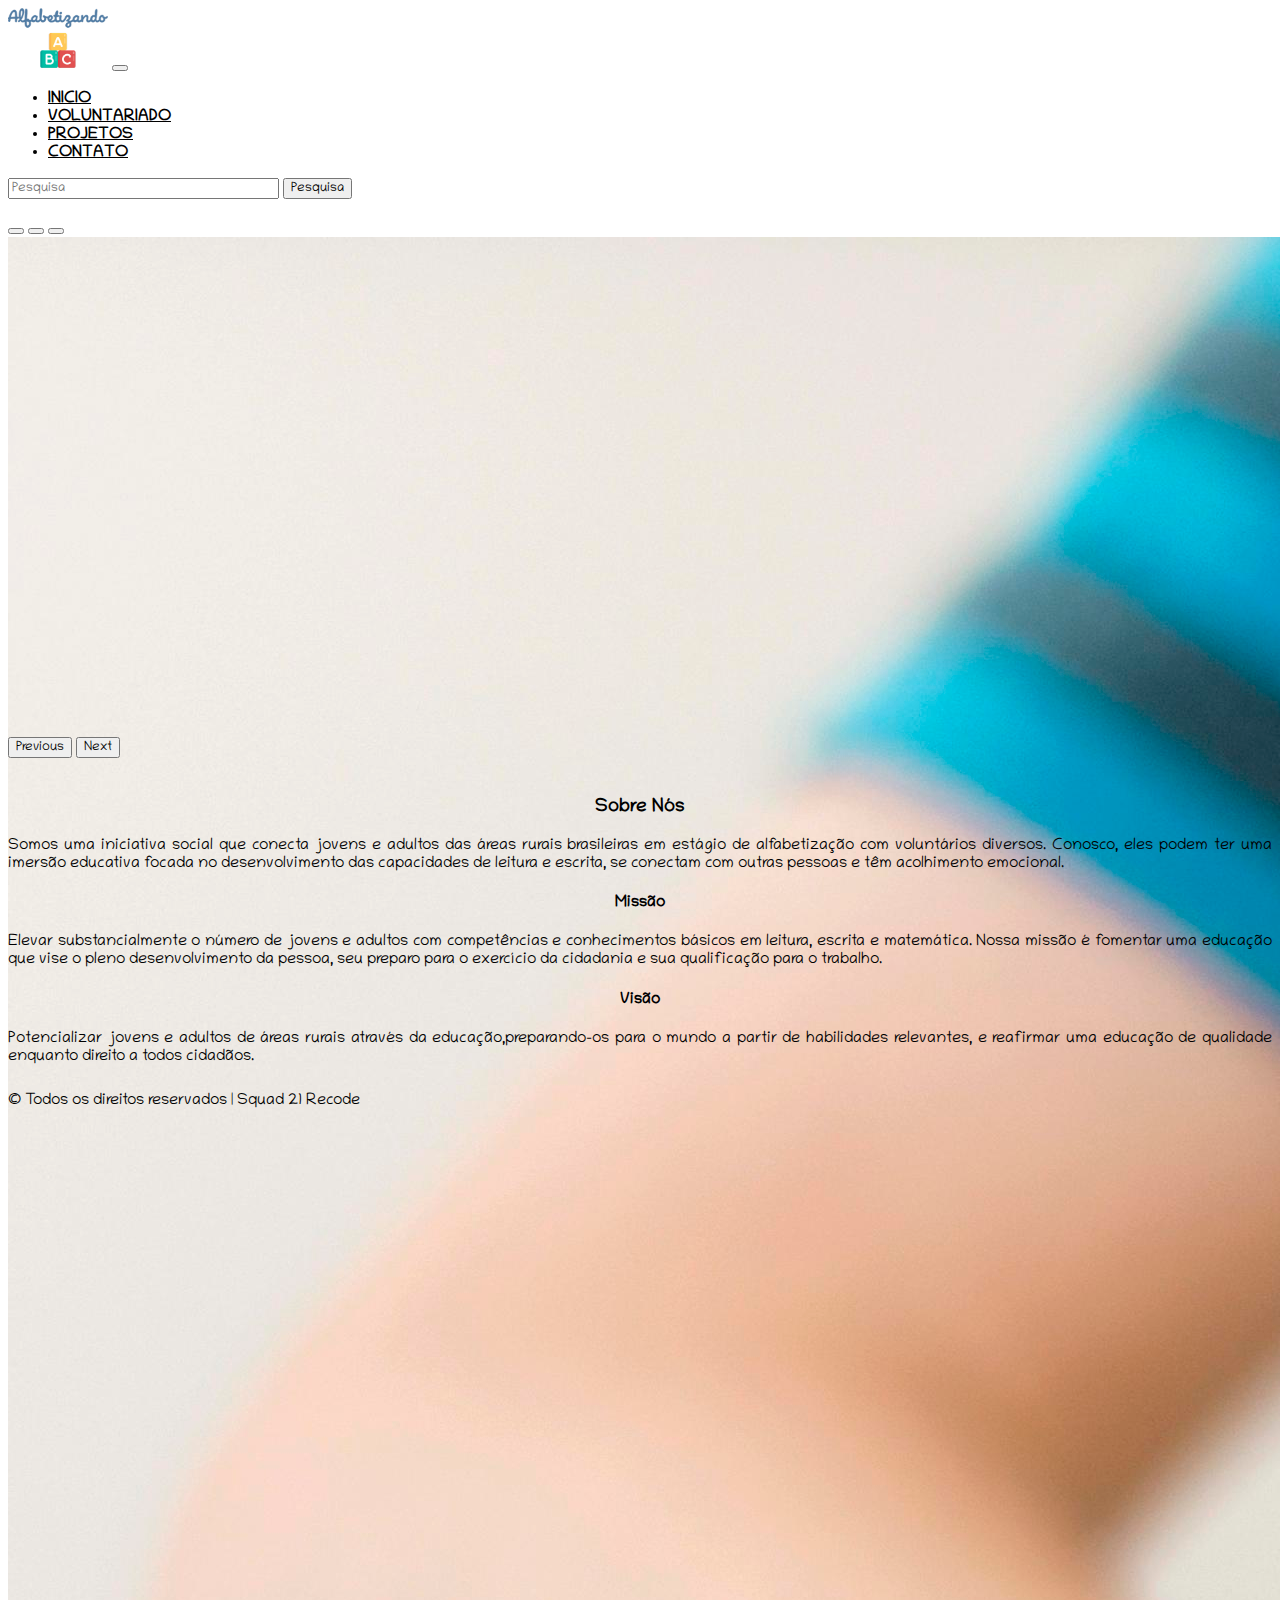
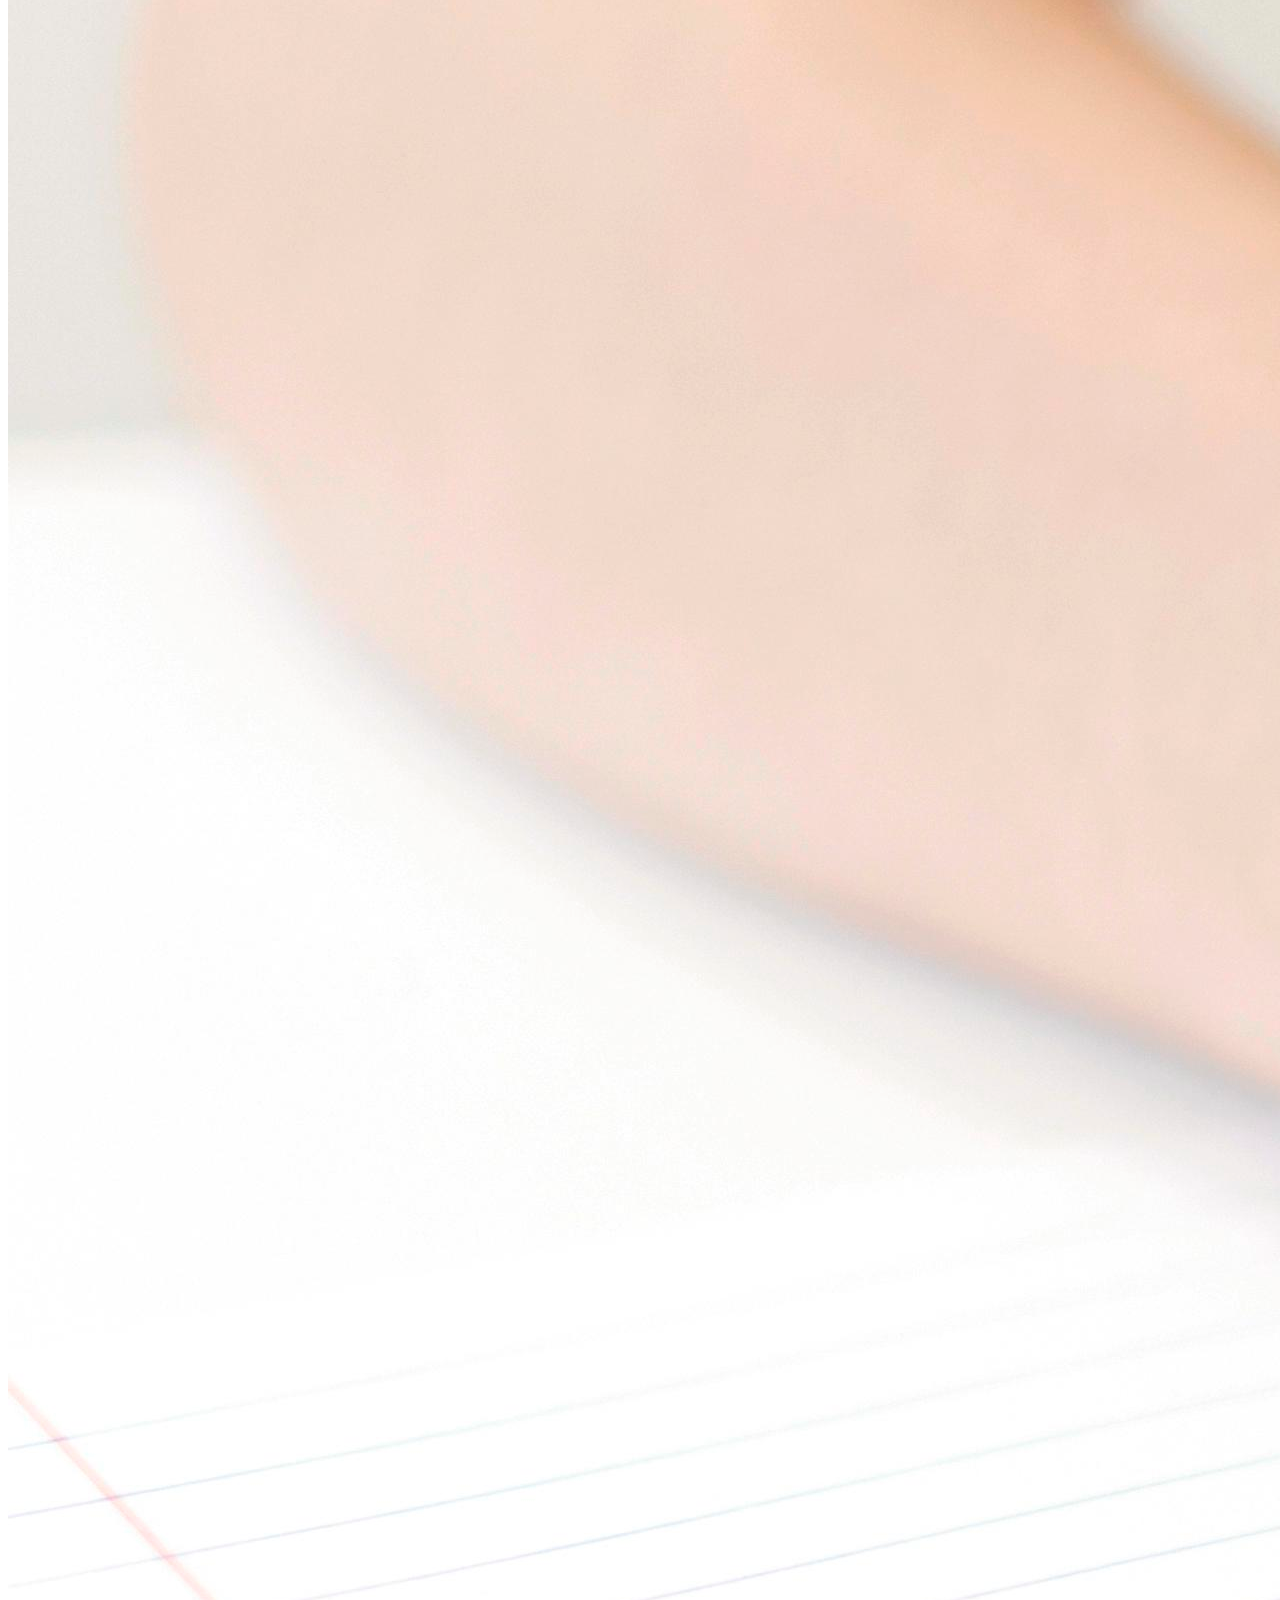
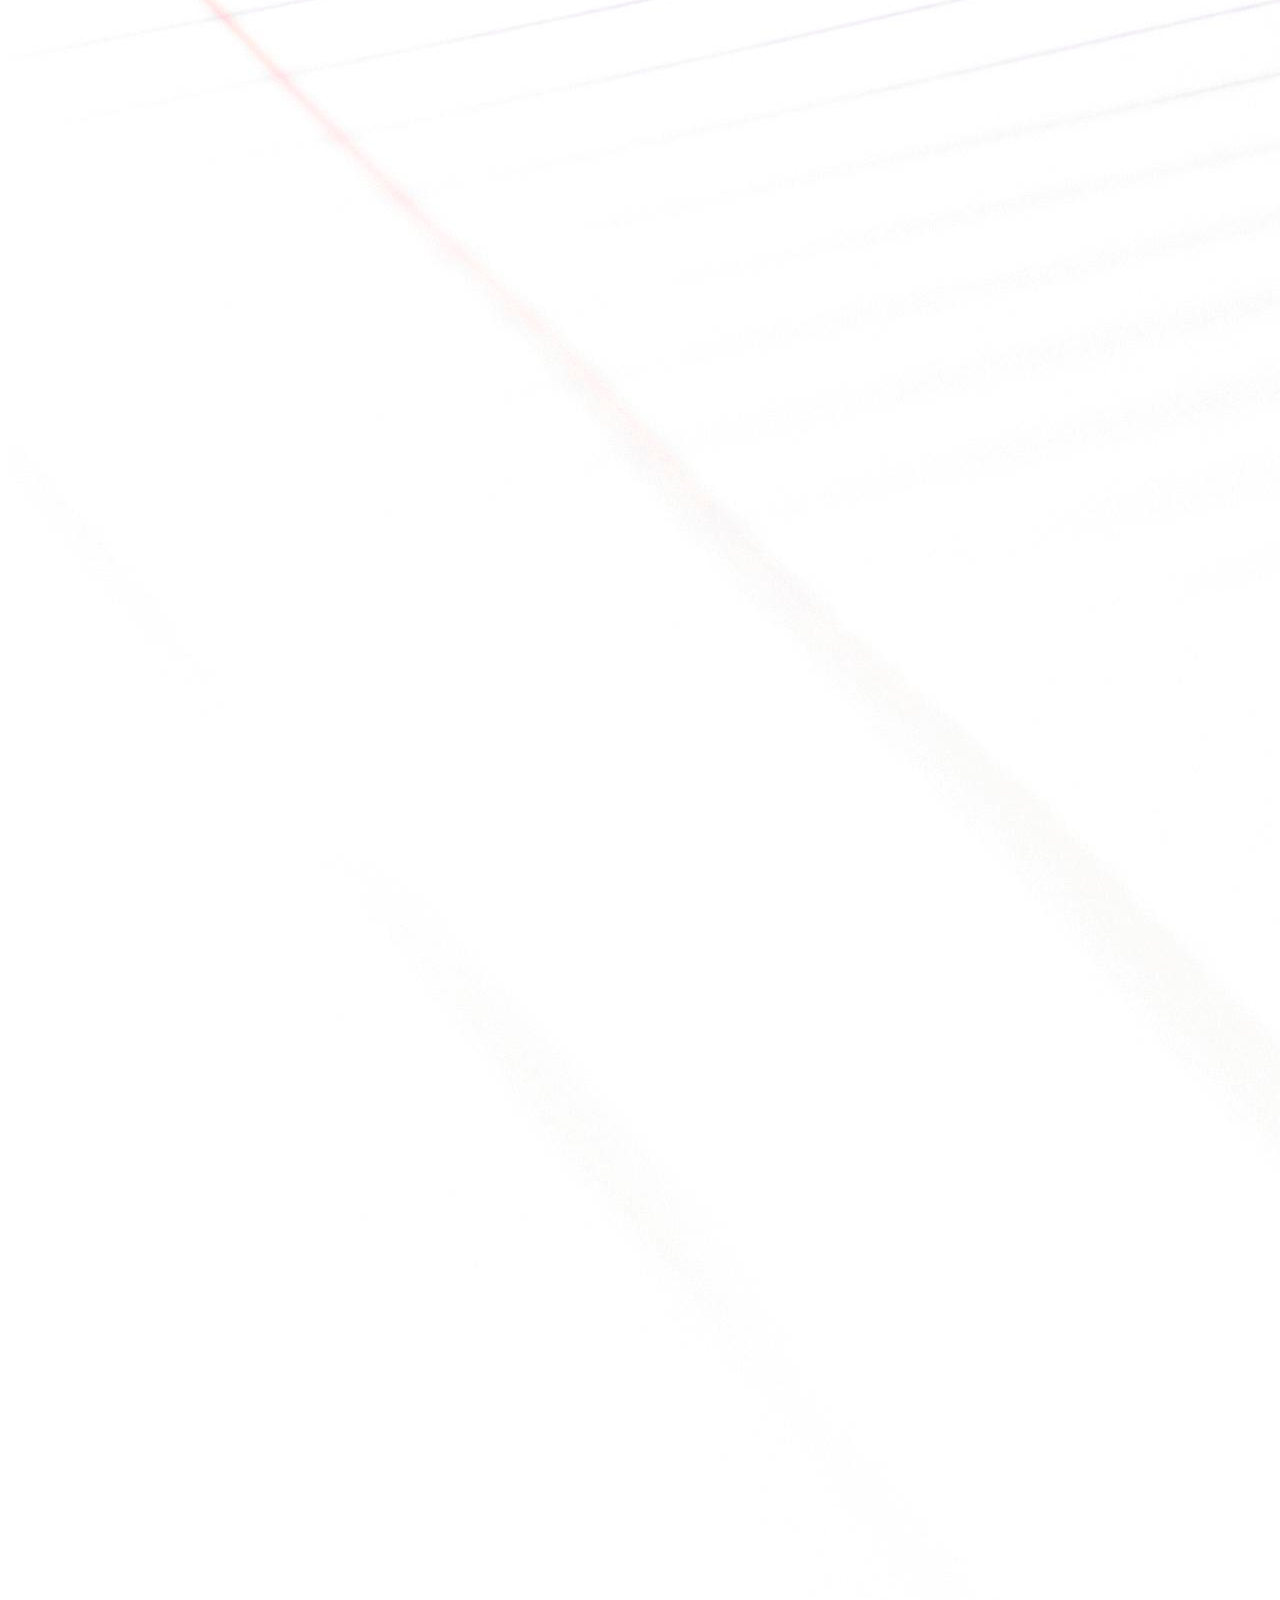
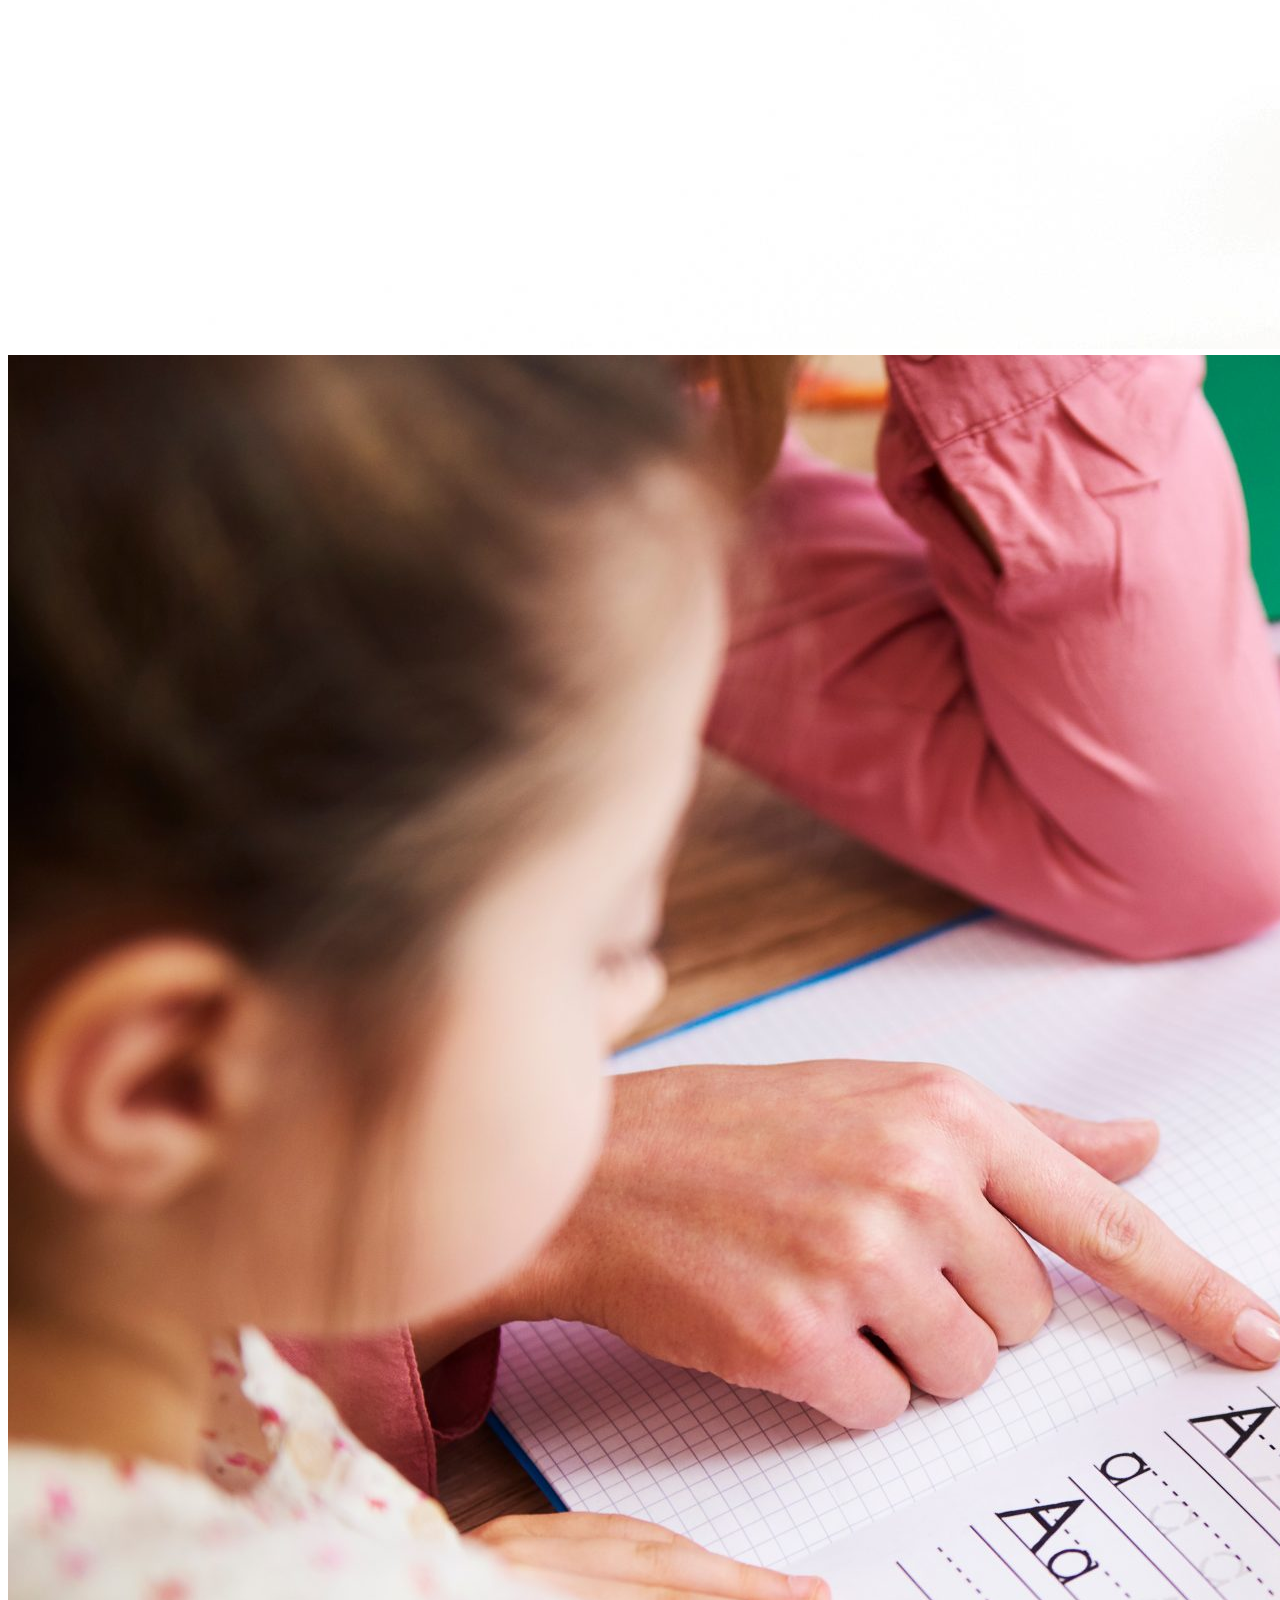
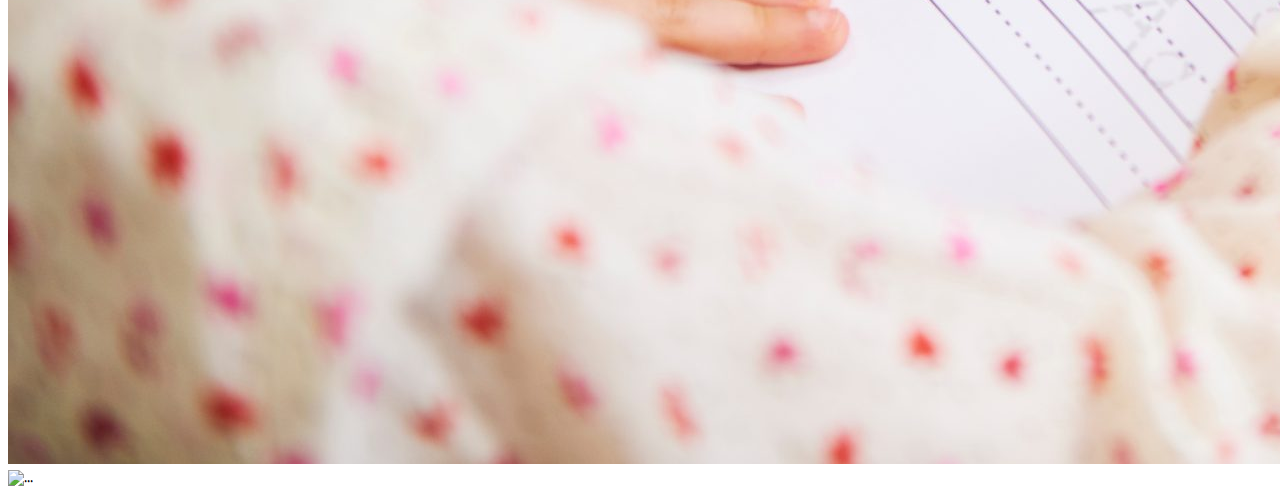
==== index.html @ f89d97dc "subindo projeto pro github" ====
<!doctype html>
<html lang="pt-BR">

<head>
  <meta charset="utf-8">
  <meta name="viewport" content="width=device-width, initial-scale=1">
  <title>Inicio - Alfabetizando</title>
  <link href="https://cdn.jsdelivr.net/npm/bootstrap@5.2.0-beta1/dist/css/bootstrap.min.css" rel="stylesheet"
    integrity="sha384-0evHe/X+R7YkIZDRvuzKMRqM+OrBnVFBL6DOitfPri4tjfHxaWutUpFmBp4vmVor" crossorigin="anonymous">

  <!-- JS BootStrap -->

  <script src="https://cdn.jsdelivr.net/npm/bootstrap@5.2.0-beta1/dist/js/bootstrap.bundle.min.js"
    integrity="sha384-pprn3073KE6tl6bjs2QrFaJGz5/SUsLqktiwsUTF55Jfv3qYSDhgCecCxMW52nD2"
    crossorigin="anonymous"></script>

  <!-- Meu css -->

  <link rel="stylesheet" href="style.css">

  <!-- Google Fonts -->

  <link rel="preconnect" href="https://fonts.googleapis.com">
  <link rel="preconnect" href="https://fonts.gstatic.com" crossorigin>
  <link href="https://fonts.googleapis.com/css2?family=Chilanka&display=swap" rel="stylesheet">



</head>

<body>
  <div class="container">
    <nav class="navbar navbar-expand-lg">
      <div class="container-fluid">
        <a class="navbar-brand" href="index.html"><img src="imagens/logo.png" alt="logo"></a>
        <button class="navbar-toggler" type="button" data-bs-toggle="collapse" data-bs-target="#navbarSupportedContent"
          aria-controls="navbarSupportedContent" aria-expanded="false" aria-label="Toggle navigation">
          <span class="navbar-toggler-icon"></span>
        </button>
        <div class="collapse navbar-collapse" id="navbarSupportedContent">
          <ul class="navbar-nav me-auto mb-2 mb-lg-0">
            <li class="nav-item">
              <a class="nav-link" aria-current="page" href="index.html">Inicio</a>
            </li>
            <li class="nav-item">
              <a class="nav-link" aria-current="page" href="voluntariado.html">Voluntariado</a>
            </li>
            <li class="nav-item">
              <a class="nav-link" href="projetos.html">Projetos</a>
            </li>
            <li class="nav-item">
              <a class="nav-link" href="contato.html">Contato</a>
            </li>
          </ul>
          <form class="d-flex" role="search">
            <input class="form-control me-2" type="search" placeholder="Pesquisa" aria-label="Search">
            <button class="btn btn-outline-success" type="submit">Pesquisa</button>
          </form>
        </div>
      </div>
    </nav>
  </div>


  <div id="carouselExampleIndicators" class="carousel slide" data-bs-ride="true">
    <div class="carousel-indicators">
      <button type="button" data-bs-target="#carouselExampleIndicators" data-bs-slide-to="0" class="active"
        aria-current="true" aria-label="Slide 1"></button>
      <button type="button" data-bs-target="#carouselExampleIndicators" data-bs-slide-to="1"
        aria-label="Slide 2"></button>
      <button type="button" data-bs-target="#carouselExampleIndicators" data-bs-slide-to="2"
        aria-label="Slide 3"></button>
    </div>
    <div class="carousel-inner">
      <div class="carousel-item active">
        <img src="imagens/criancaEscrevendo.jpg" class="d-block w-100" alt="...">
      </div>
      <div class="carousel-item">
        <img src="imagens/criancaaprendendo.jpg" class="d-block w-100" alt="...">
      </div>
      <div class="carousel-item">
        <img src="imagens/duasCriancasLendo.jpg" class="d-block w-100" alt="...">
      </div>
    </div>
    <button class="carousel-control-prev" type="button" data-bs-target="#carouselExampleIndicators"
      data-bs-slide="prev">
      <span class="carousel-control-prev-icon" aria-hidden="true"></span>
      <span class="visually-hidden">Previous</span>
    </button>
    <button class="carousel-control-next" type="button" data-bs-target="#carouselExampleIndicators"
      data-bs-slide="next">
      <span class="carousel-control-next-icon" aria-hidden="true"></span>
      <span class="visually-hidden">Next</span>
    </button>
  </div>

  <div class="container mt-3">

    <h3>
      <strong>Sobre Nós</strong>
    </h3>
    <p>
      Somos uma iniciativa social que conecta jovens e adultos das áreas rurais brasileiras
      em estágio de alfabetização com voluntários diversos. Conosco, eles podem ter uma imersão educativa focada no
      desenvolvimento
      das capacidades de leitura e escrita, se conectam com outras pessoas e têm acolhimento emocional.
    </p>
    <div class="row">
      <div class="col mt-3">
        <h4>Missão</h4>
        <p>
          Elevar substancialmente o número de jovens e adultos com competências e conhecimentos básicos em leitura,
          escrita e matemática. Nossa missão é fomentar uma educação que vise o pleno desenvolvimento da pessoa, seu
          preparo para o exercício da cidadania e sua qualificação para o trabalho.
        </p>
      </div>
      <div class="col mt-3">
        <h4>Visão</h4>
        <p>
          Potencializar jovens e adultos de áreas rurais através da educação,preparando-os para o mundo a partir de
          habilidades relevantes, e reafirmar uma educação de qualidade enquanto direito a todos cidadãos.
        </p>
      </div>
      <hr>
    </div>
  </div>

  </div>
  <div class="container">
    <footer>
      &copy; Todos os direitos reservados | Squad 21 Recode
    </footer>
  </div>

</body>

</html>
---- style.css ----
/* CSS Geral */
* {
    font-family: 'Chilanka', cursive;
}


.col ul li {
    list-style-type: none;
}

h1,
h2,
h3,
h4,
h5,
h6 {
    text-align: center;
}

.nav-link {
    text-transform: uppercase;
    font-weight: 500;
    color: black;
    font-weight: bold;
    border-bottom: solid 4px transparent;
}

.nav-link:hover {
    border-bottom: solid 4px rgb(151, 151, 151);
    color: rgb(151, 151, 151)
}

.container p {
    text-align: justify;
}

/* CSS Home-index */

.navbar img {

    max-width: 100px;
    max-height: 100px;
}

#carouselExampleIndicators {
    padding-bottom: 20px;
    padding-top: 20px;
}

.carousel-inner {
    width: 100%;
    max-height: 500px;
}

/* CSS Projetos */

.card img {
    max-height: 400px;
}



/* CSS Contato */

.titleContato {
    margin: 45px;
}

.listUlContato {
    margin-top: 25%;

}

.listUlContato li {
    padding: 30px;
    font-weight: bold;
}

.col-map {
    padding: 0;
    border: 1px solid #000;
}
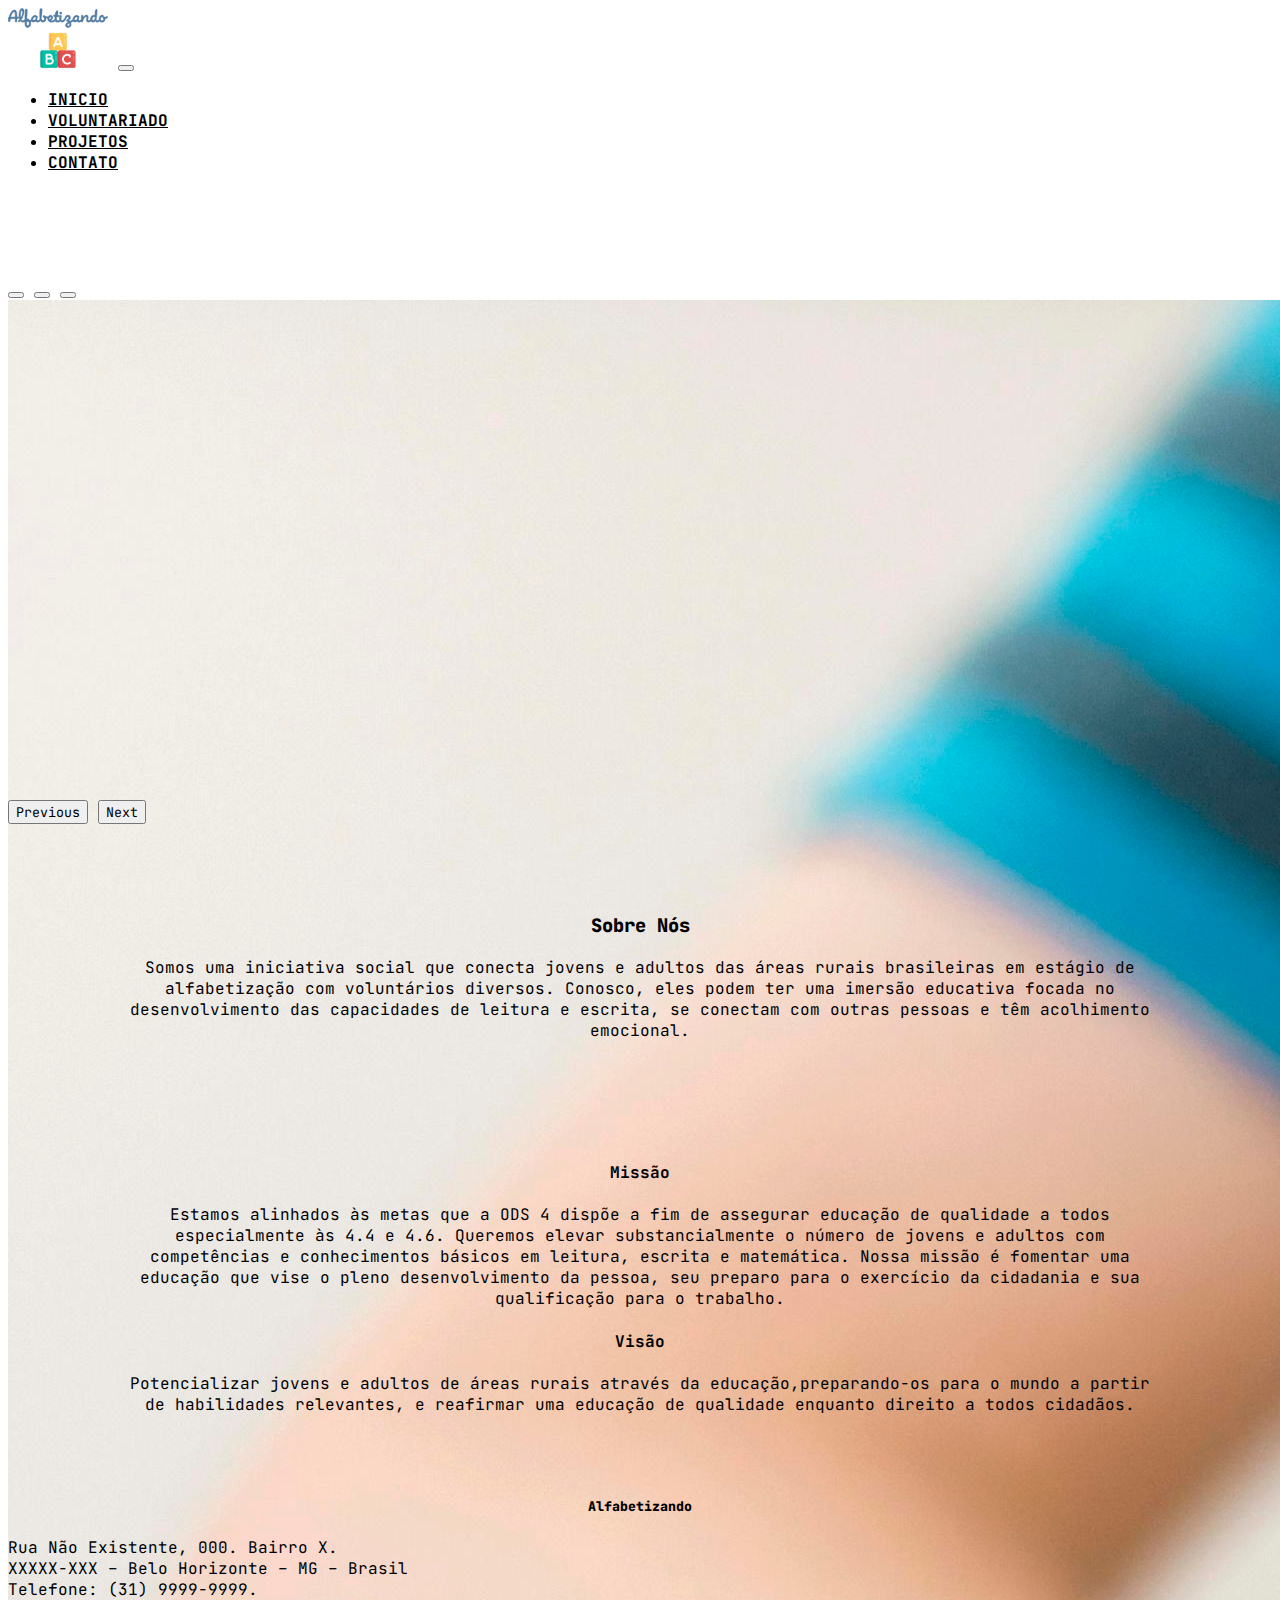
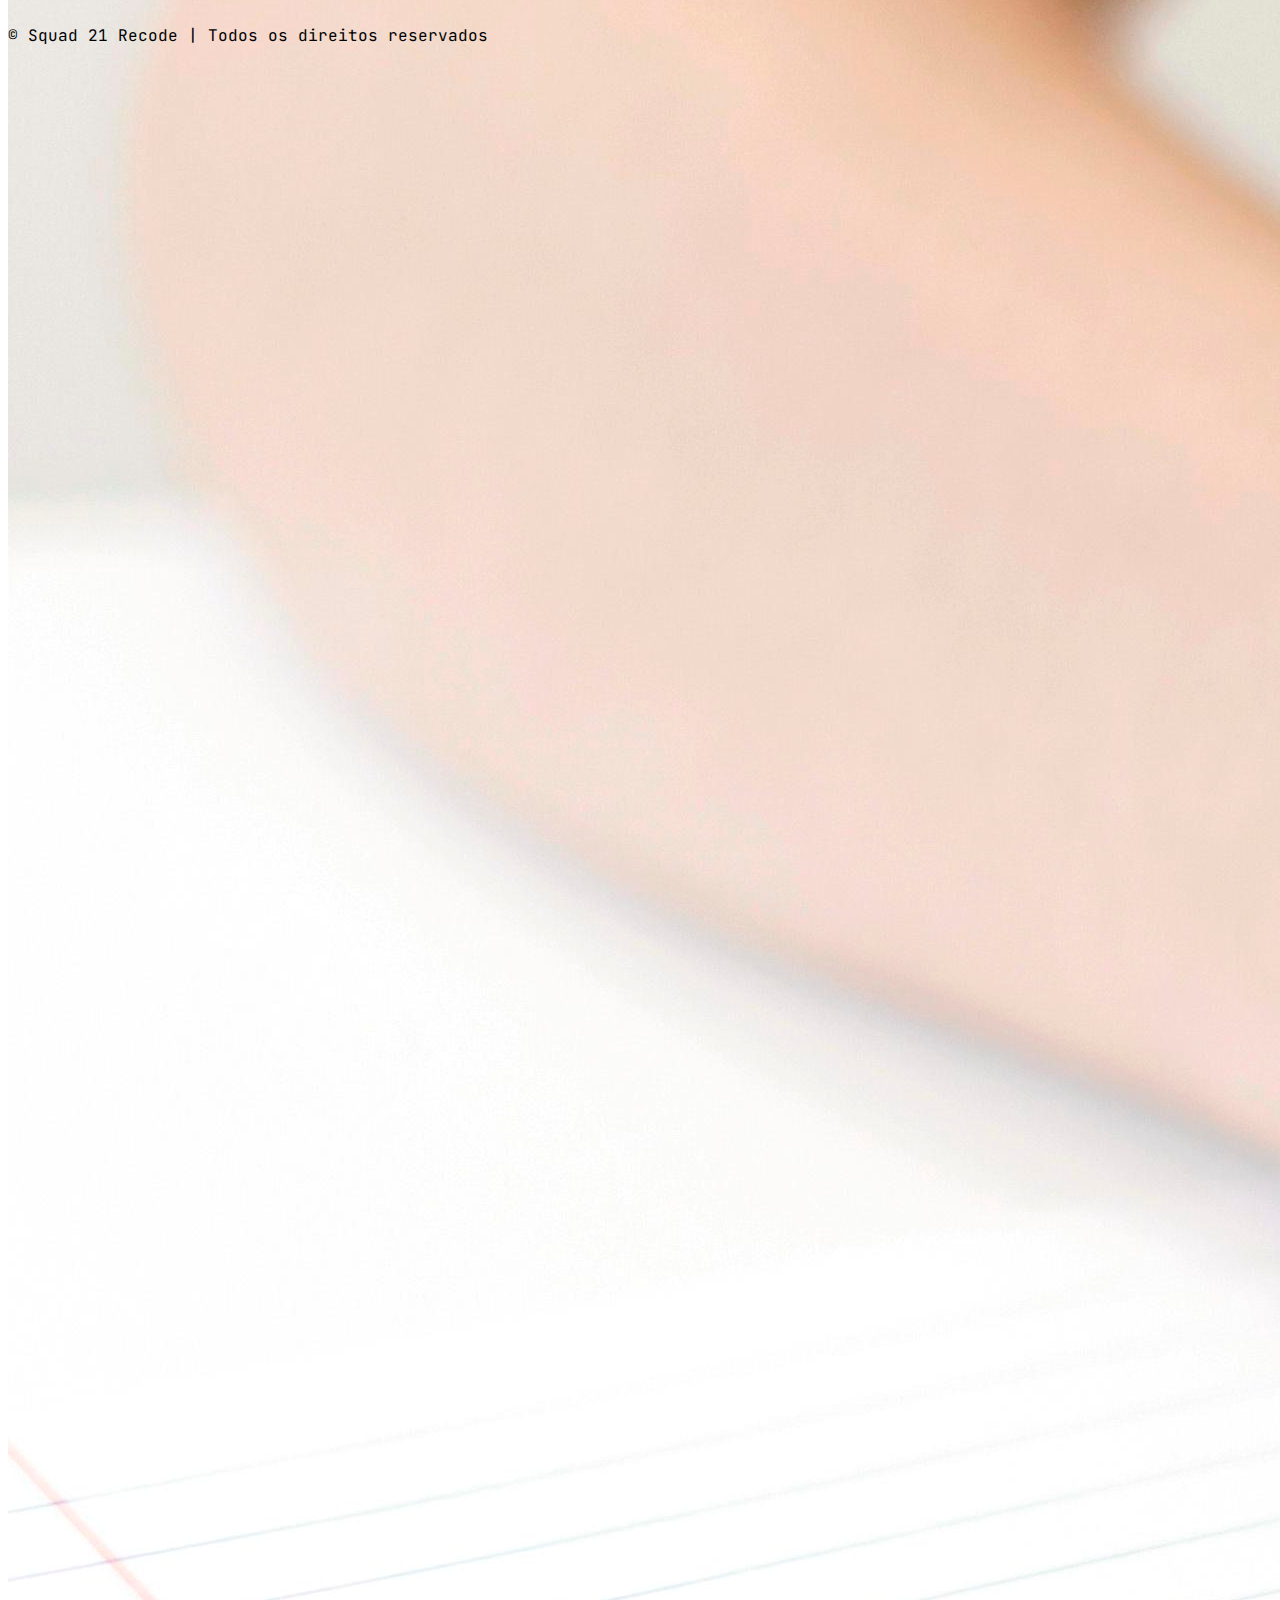
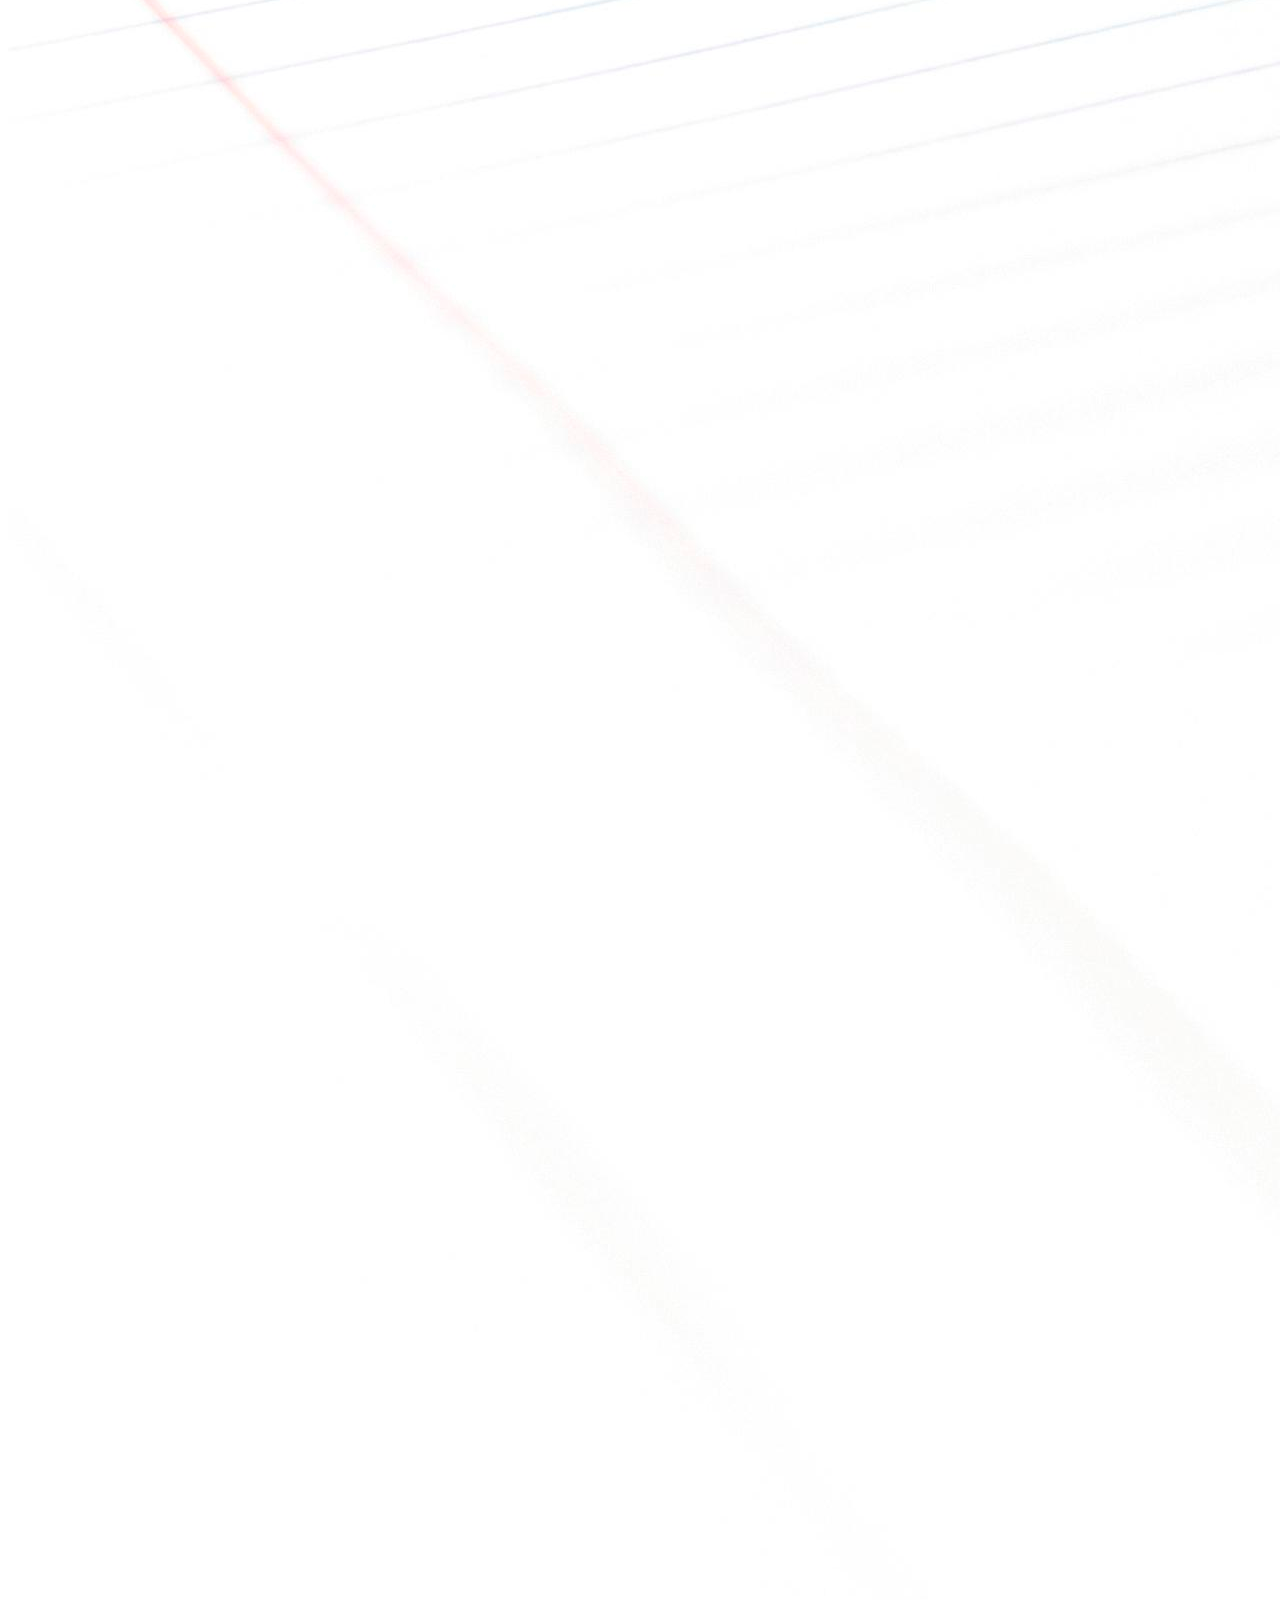
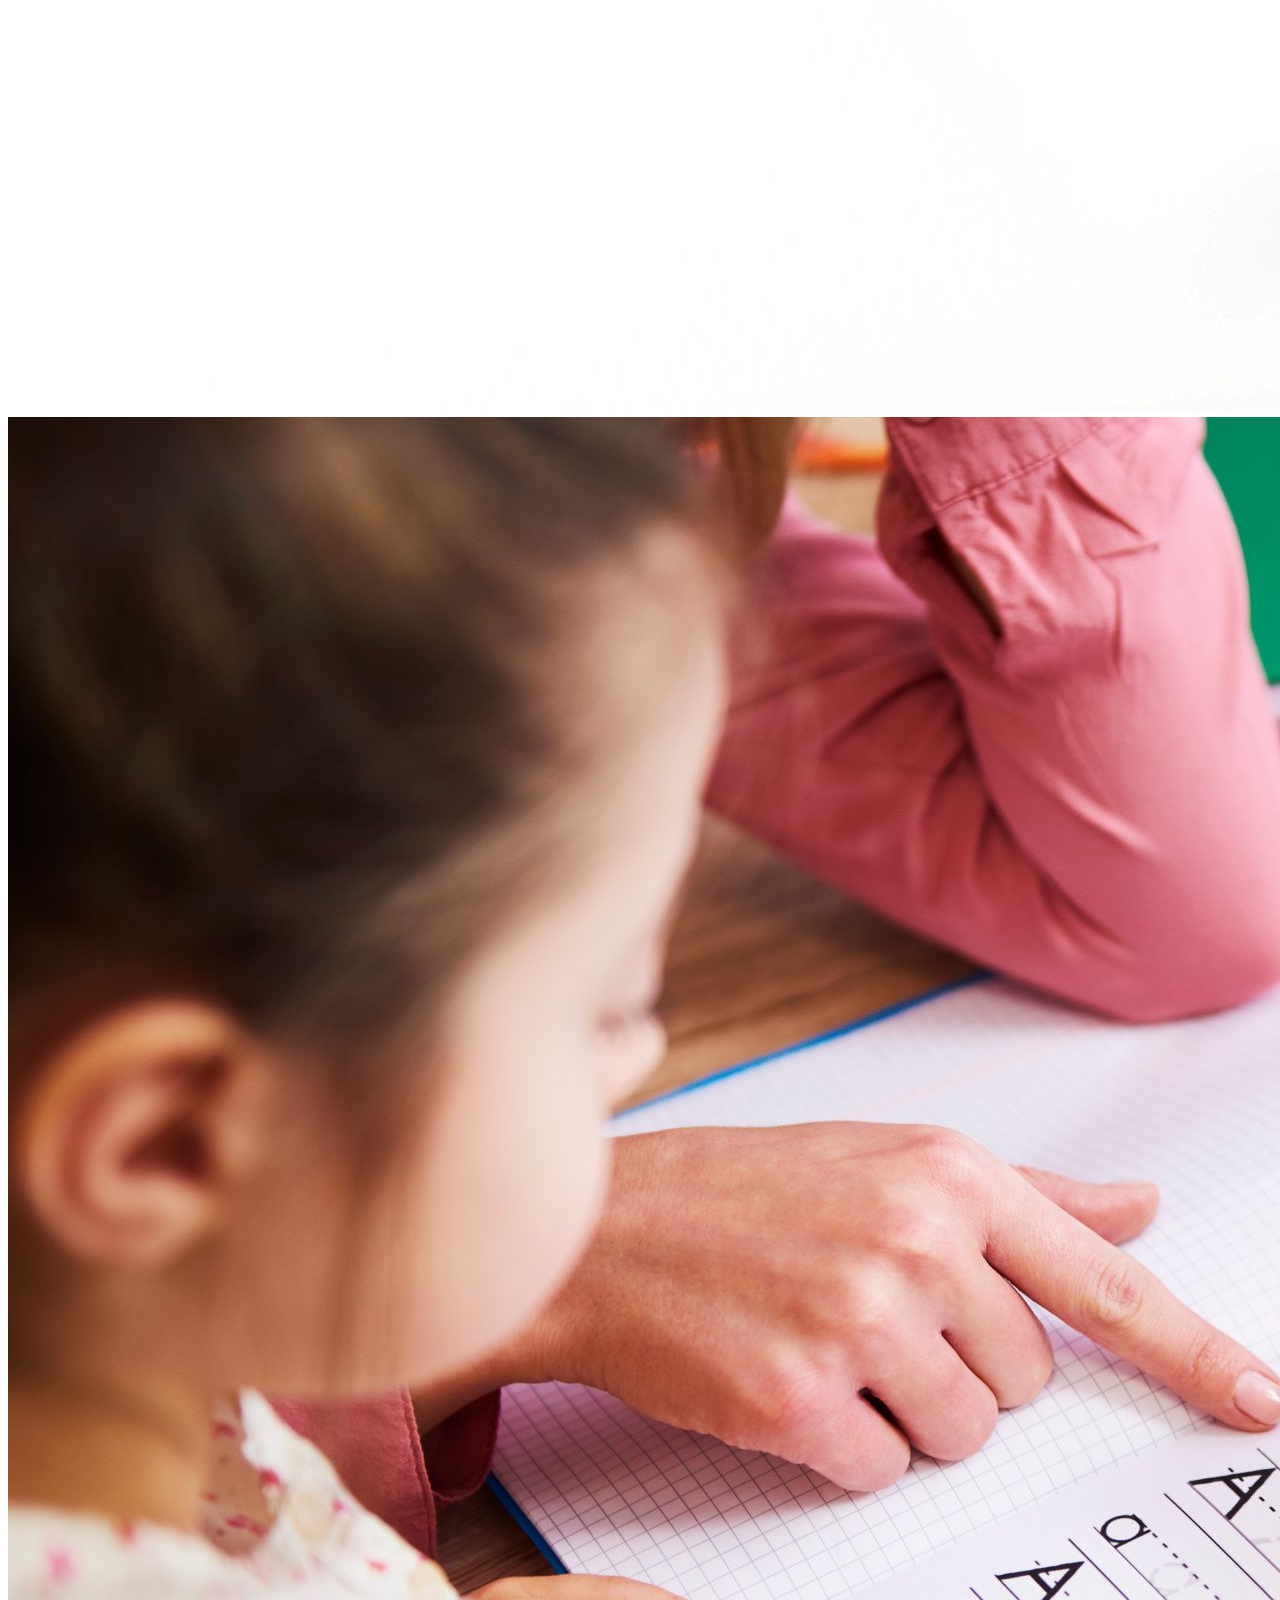
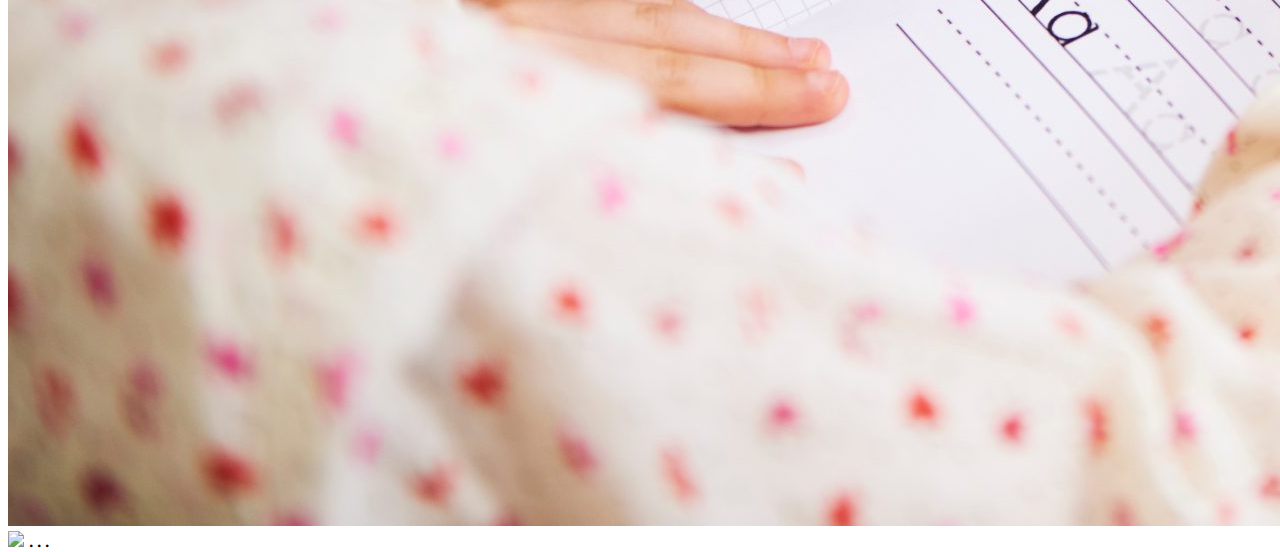
==== commit a78854b2: "refatoração das páginas" ====
--- a/index.html
+++ b/index.html
@@ -1,68 +1,53 @@
 <!doctype html>
 <html lang="pt-BR">
-
 <head>
   <meta charset="utf-8">
   <meta name="viewport" content="width=device-width, initial-scale=1">
   <title>Inicio - Alfabetizando</title>
   <link href="https://cdn.jsdelivr.net/npm/bootstrap@5.2.0-beta1/dist/css/bootstrap.min.css" rel="stylesheet"
     integrity="sha384-0evHe/X+R7YkIZDRvuzKMRqM+OrBnVFBL6DOitfPri4tjfHxaWutUpFmBp4vmVor" crossorigin="anonymous">
-
   <!-- JS BootStrap -->
-
   <script src="https://cdn.jsdelivr.net/npm/bootstrap@5.2.0-beta1/dist/js/bootstrap.bundle.min.js"
     integrity="sha384-pprn3073KE6tl6bjs2QrFaJGz5/SUsLqktiwsUTF55Jfv3qYSDhgCecCxMW52nD2"
     crossorigin="anonymous"></script>
-
   <!-- Meu css -->
-
   <link rel="stylesheet" href="style.css">
-
   <!-- Google Fonts -->
-
   <link rel="preconnect" href="https://fonts.googleapis.com">
   <link rel="preconnect" href="https://fonts.gstatic.com" crossorigin>
   <link href="https://fonts.googleapis.com/css2?family=Chilanka&display=swap" rel="stylesheet">
-
-
-
+  <link rel="preconnect" href="https://fonts.googleapis.com">
+  <link rel="preconnect" href="https://fonts.gstatic.com" crossorigin>
+  <link href="https://fonts.googleapis.com/css2?family=JetBrains+Mono:wght@500;700&family=Open+Sans:wght@400;700&display=swap" rel="stylesheet">
 </head>
-
 <body>
-  <div class="container">
-    <nav class="navbar navbar-expand-lg">
-      <div class="container-fluid">
-        <a class="navbar-brand" href="index.html"><img src="imagens/logo.png" alt="logo"></a>
-        <button class="navbar-toggler" type="button" data-bs-toggle="collapse" data-bs-target="#navbarSupportedContent"
-          aria-controls="navbarSupportedContent" aria-expanded="false" aria-label="Toggle navigation">
-          <span class="navbar-toggler-icon"></span>
-        </button>
-        <div class="collapse navbar-collapse" id="navbarSupportedContent">
-          <ul class="navbar-nav me-auto mb-2 mb-lg-0">
-            <li class="nav-item">
-              <a class="nav-link" aria-current="page" href="index.html">Inicio</a>
-            </li>
-            <li class="nav-item">
-              <a class="nav-link" aria-current="page" href="voluntariado.html">Voluntariado</a>
-            </li>
-            <li class="nav-item">
-              <a class="nav-link" href="projetos.html">Projetos</a>
-            </li>
-            <li class="nav-item">
-              <a class="nav-link" href="contato.html">Contato</a>
-            </li>
-          </ul>
-          <form class="d-flex" role="search">
-            <input class="form-control me-2" type="search" placeholder="Pesquisa" aria-label="Search">
-            <button class="btn btn-outline-success" type="submit">Pesquisa</button>
-          </form>
-        </div>
+  <nav class="navbar navbar-expand-lg bg-white">
+    <div class="container-fluid">
+      <a class="navbar-brand" href="index.html"><img src="imagens/logo.png" alt="logo"></a>
+      <button class="navbar-toggler" type="button" data-bs-toggle="collapse" data-bs-target="#navbarTogglerDemo02"
+        aria-controls="navbarTogglerDemo02" aria-expanded="false" aria-label="Toggle navigation">
+        <span class="navbar-toggler-icon"></span>
+      </button>
+      <div class="collapse navbar-collapse" id="navbarTogglerDemo02">
+        <ul class="navbar-nav me-auto mb-2 mb-lg-0 mx-auto">
+          <li class="nav-item">
+            <a class="nav-link active" aria-current="page" href="index.html">Inicio</a>
+          </li>
+          <li class="nav-item">
+            <a class="nav-link" href="voluntariado.html">Voluntariado</a>
+          </li>
+          <li class="nav-item">
+            <a class="nav-link" href="projetos.html">Projetos</a>
+          </li>
+          <li class="nav-item">
+            <a class="nav-link" href="contato.html">Contato</a>
+          </li>
+        </ul>
       </div>
-    </nav>
-  </div>
-
-
-  <div id="carouselExampleIndicators" class="carousel slide" data-bs-ride="true">
+      <div id="vazio"></div>
+    </div>
+  </nav>
+  <header id="carouselExampleIndicators" class="carousel slide" data-bs-ride="true">
     <div class="carousel-indicators">
       <button type="button" data-bs-target="#carouselExampleIndicators" data-bs-slide-to="0" class="active"
         aria-current="true" aria-label="Slide 1"></button>
@@ -92,46 +77,61 @@
       <span class="carousel-control-next-icon" aria-hidden="true"></span>
       <span class="visually-hidden">Next</span>
     </button>
-  </div>
+  </header>
+  <main>
+    <div class="container text-center">
+      <div class="row">
+        <div class="col">
+          <h3><strong>Sobre Nós</strong></h3>
+          <p>
+            Somos uma iniciativa social que conecta jovens e adultos das áreas rurais brasileiras
+            em estágio de alfabetização com voluntários diversos. Conosco, eles podem ter uma imersão educativa focada
+            no
+            desenvolvimento
+            das capacidades de leitura e escrita, se conectam com outras pessoas e têm acolhimento emocional.
+          </p>
+        </div>
+      </div>
+    </div>
 
-  <div class="container mt-3">
-
-    <h3>
-      <strong>Sobre Nós</strong>
-    </h3>
-    <p>
-      Somos uma iniciativa social que conecta jovens e adultos das áreas rurais brasileiras
-      em estágio de alfabetização com voluntários diversos. Conosco, eles podem ter uma imersão educativa focada no
-      desenvolvimento
-      das capacidades de leitura e escrita, se conectam com outras pessoas e têm acolhimento emocional.
-    </p>
-    <div class="row">
-      <div class="col mt-3">
-        <h4>Missão</h4>
-        <p>
-          Elevar substancialmente o número de jovens e adultos com competências e conhecimentos básicos em leitura,
-          escrita e matemática. Nossa missão é fomentar uma educação que vise o pleno desenvolvimento da pessoa, seu
-          preparo para o exercício da cidadania e sua qualificação para o trabalho.
-        </p>
+    <div class="container text-center">
+      <div class="row">
+        <div class="col">
+          <h4>Missão</h4>
+          <p>Estamos alinhados às metas que a ODS 4 dispõe a fim de assegurar educação de qualidade a todos
+            especialmente às 4.4 e
+            4.6. Queremos elevar substancialmente o número de jovens e adultos com competências e conhecimentos básicos
+            em leitura,
+            escrita e matemática. Nossa missão é fomentar uma educação que vise o pleno desenvolvimento da pessoa, seu
+            preparo para o exercício da cidadania e sua qualificação para o trabalho.
+          </p>
+        </div>
+        <div class="col">
+          <h4>Visão</h4>
+          <p>
+            Potencializar jovens e adultos de áreas rurais através da educação,preparando-os para o mundo a partir de
+            habilidades relevantes, e reafirmar uma educação de qualidade enquanto direito a todos cidadãos.
+          </p>
+        </div>
       </div>
-      <div class="col mt-3">
-        <h4>Visão</h4>
-        <p>
-          Potencializar jovens e adultos de áreas rurais através da educação,preparando-os para o mundo a partir de
-          habilidades relevantes, e reafirmar uma educação de qualidade enquanto direito a todos cidadãos.
-        </p>
+  </main>
+  <hr size="2">
+  <footer>
+    <div class="container">
+      <div class="row">
+        <div class="col-sm-3">
+          <div id="text-2" class="widget widget_text">
+            <h5 class="widgettitle title m_title m_title_ext text-custom"><strong>Alfabetizando</strong></h5>
+            <div class="textwidget">
+                Rua Não Existente, 000.&nbsp;Bairro X.&nbsp;<br>XXXXX-XXX – Belo Horizonte – MG – Brasil<br>Telefone: (31)
+                9999-9999.</p>
+              <hr size="1">
+            </div>
+            &copy; Squad 21 Recode | Todos os direitos reservados
+          </div>
+        </div>
       </div>
-      <hr>
     </div>
-  </div>
-
-  </div>
-  <div class="container">
-    <footer>
-      &copy; Todos os direitos reservados | Squad 21 Recode
-    </footer>
-  </div>
-
+  </footer>
 </body>
-
 </html>--- a/style.css
+++ b/style.css
@@ -1,19 +1,9 @@
 /* CSS Geral */
-* {
-    font-family: 'Chilanka', cursive;
+*{
+    font-family: 'JetBrains Mono', monospace;
 }
 
-
-.col ul li {
-    list-style-type: none;
-}
-
-h1,
-h2,
-h3,
-h4,
-h5,
-h6 {
+h1, h2, h3, h4, h5, h6 {
     text-align: center;
 }
 
@@ -30,16 +20,17 @@
     color: rgb(151, 151, 151)
 }
 
-.container p {
-    text-align: justify;
-}
 
 /* CSS Home-index */
 
 .navbar img {
-
     max-width: 100px;
     max-height: 100px;
+}
+
+#vazio{
+    height: 70px;
+    width: 100px;
 }
 
 #carouselExampleIndicators {
@@ -52,31 +43,74 @@
     max-height: 500px;
 }
 
+main p{
+    margin: 0 60px;
+    text-align: center;
+}
+
+main .container{
+    padding: 50px;
+}
+
+footer .row{
+    justify-content: center;
+}
+
 /* CSS Projetos */
 
 .card img {
     max-height: 400px;
 }
 
+#cards{
+    min-height: 100vh;
+    min-width: 100vh;
+    margin: auto;
+    min-width: 320px;
+    max-width: 1000px;
+    padding: 50px;
+}
 
+#titleProjetos{
+    background-color: rgb(43, 103, 235);
+    color:rgb(255, 255, 255)
+}
 
 /* CSS Contato */
 
-.titleContato {
-    margin: 45px;
+#contato{
+    margin: 50px auto 0;
+    min-width: 320px;
+    max-width: 750px;
+    text-align: center;
 }
 
-.listUlContato {
-    margin-top: 25%;
-
+#emailForm{
+    margin-top: 50px;
 }
 
-.listUlContato li {
-    padding: 30px;
-    font-weight: bold;
+main button{
+    background-color: rgb(106, 144, 228)!important;
+    width: 350px!important;
+    margin: 50px auto;
 }
 
+#contato button:hover{
+    background-color: rgb(31, 95, 231)!important;
+}
 .col-map {
     padding: 0;
     border: 1px solid #000;
+}
+
+/*CSS Voluntariado*/
+
+#titleVoluntariado{
+    margin: 100px auto 75px;
+}
+
+#formVoluntariado{
+    min-width: 320px;
+    max-width: 750px;
+    margin: auto;
 }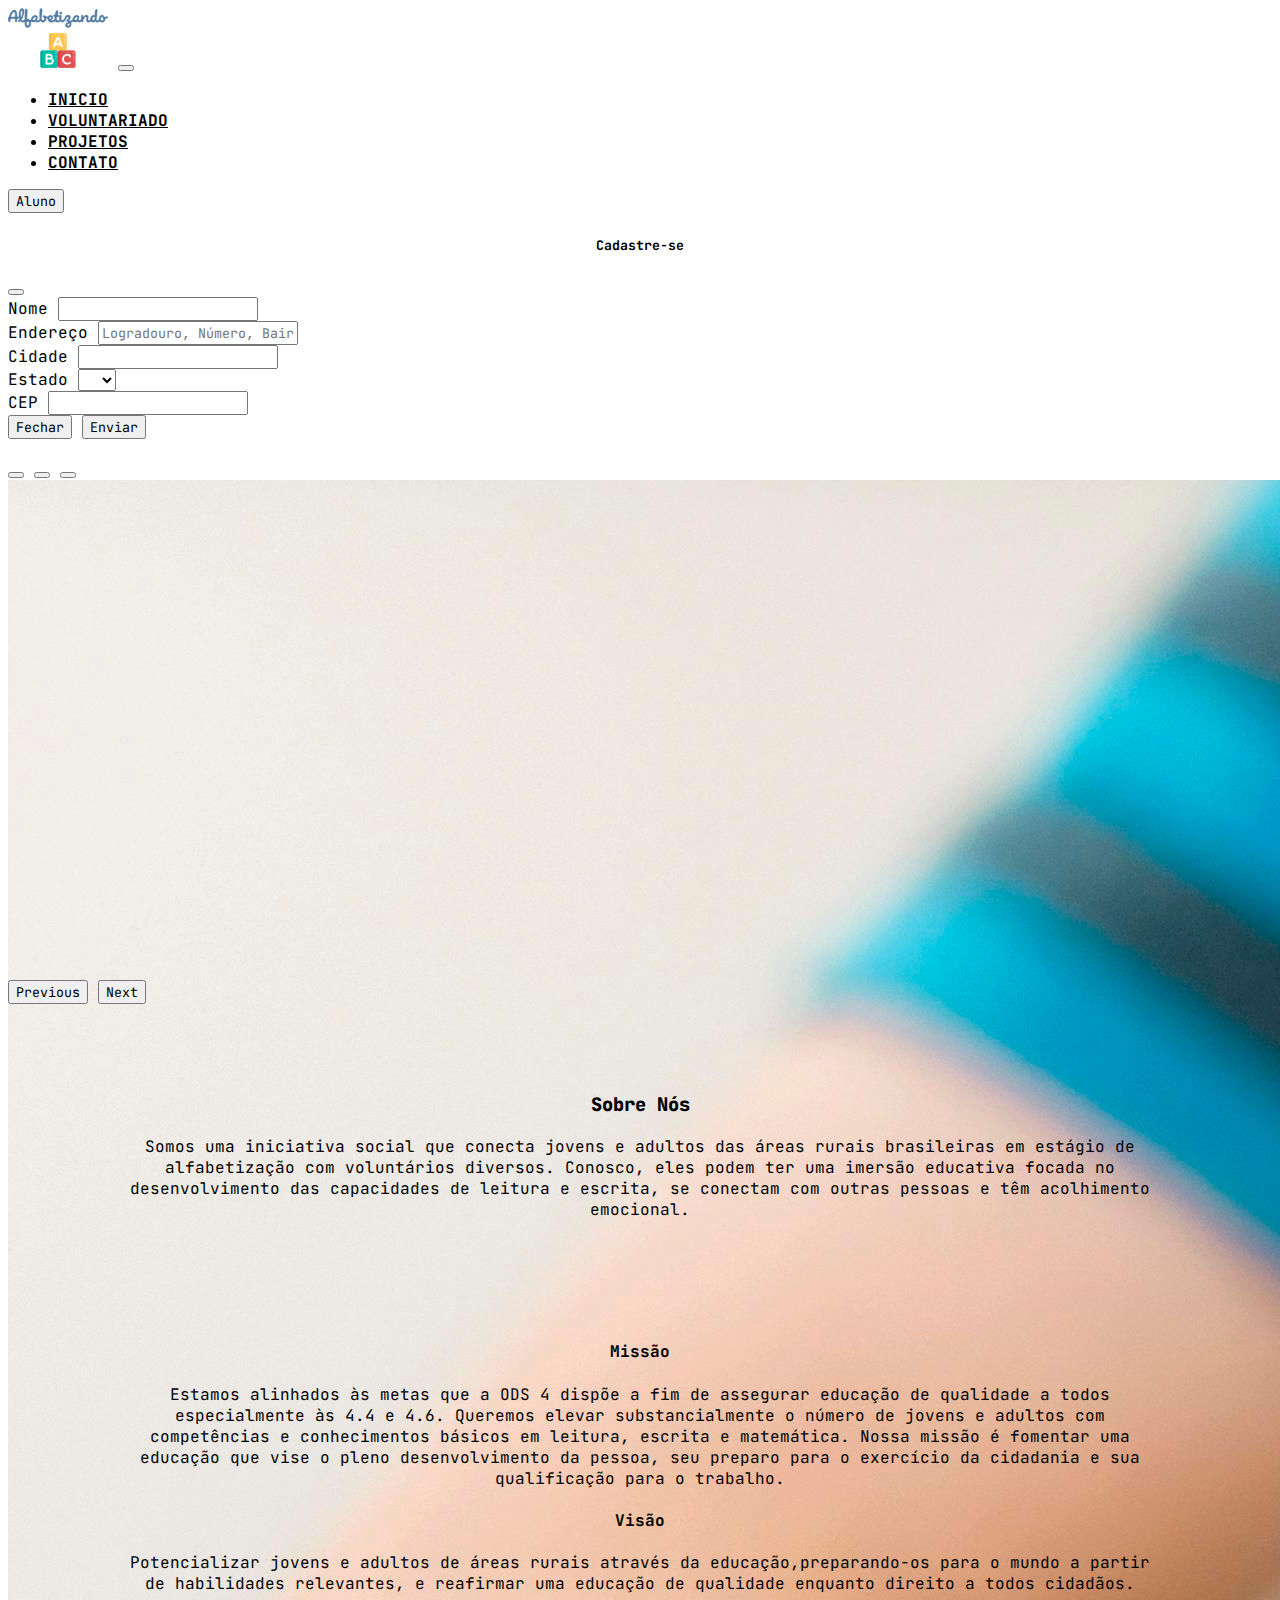
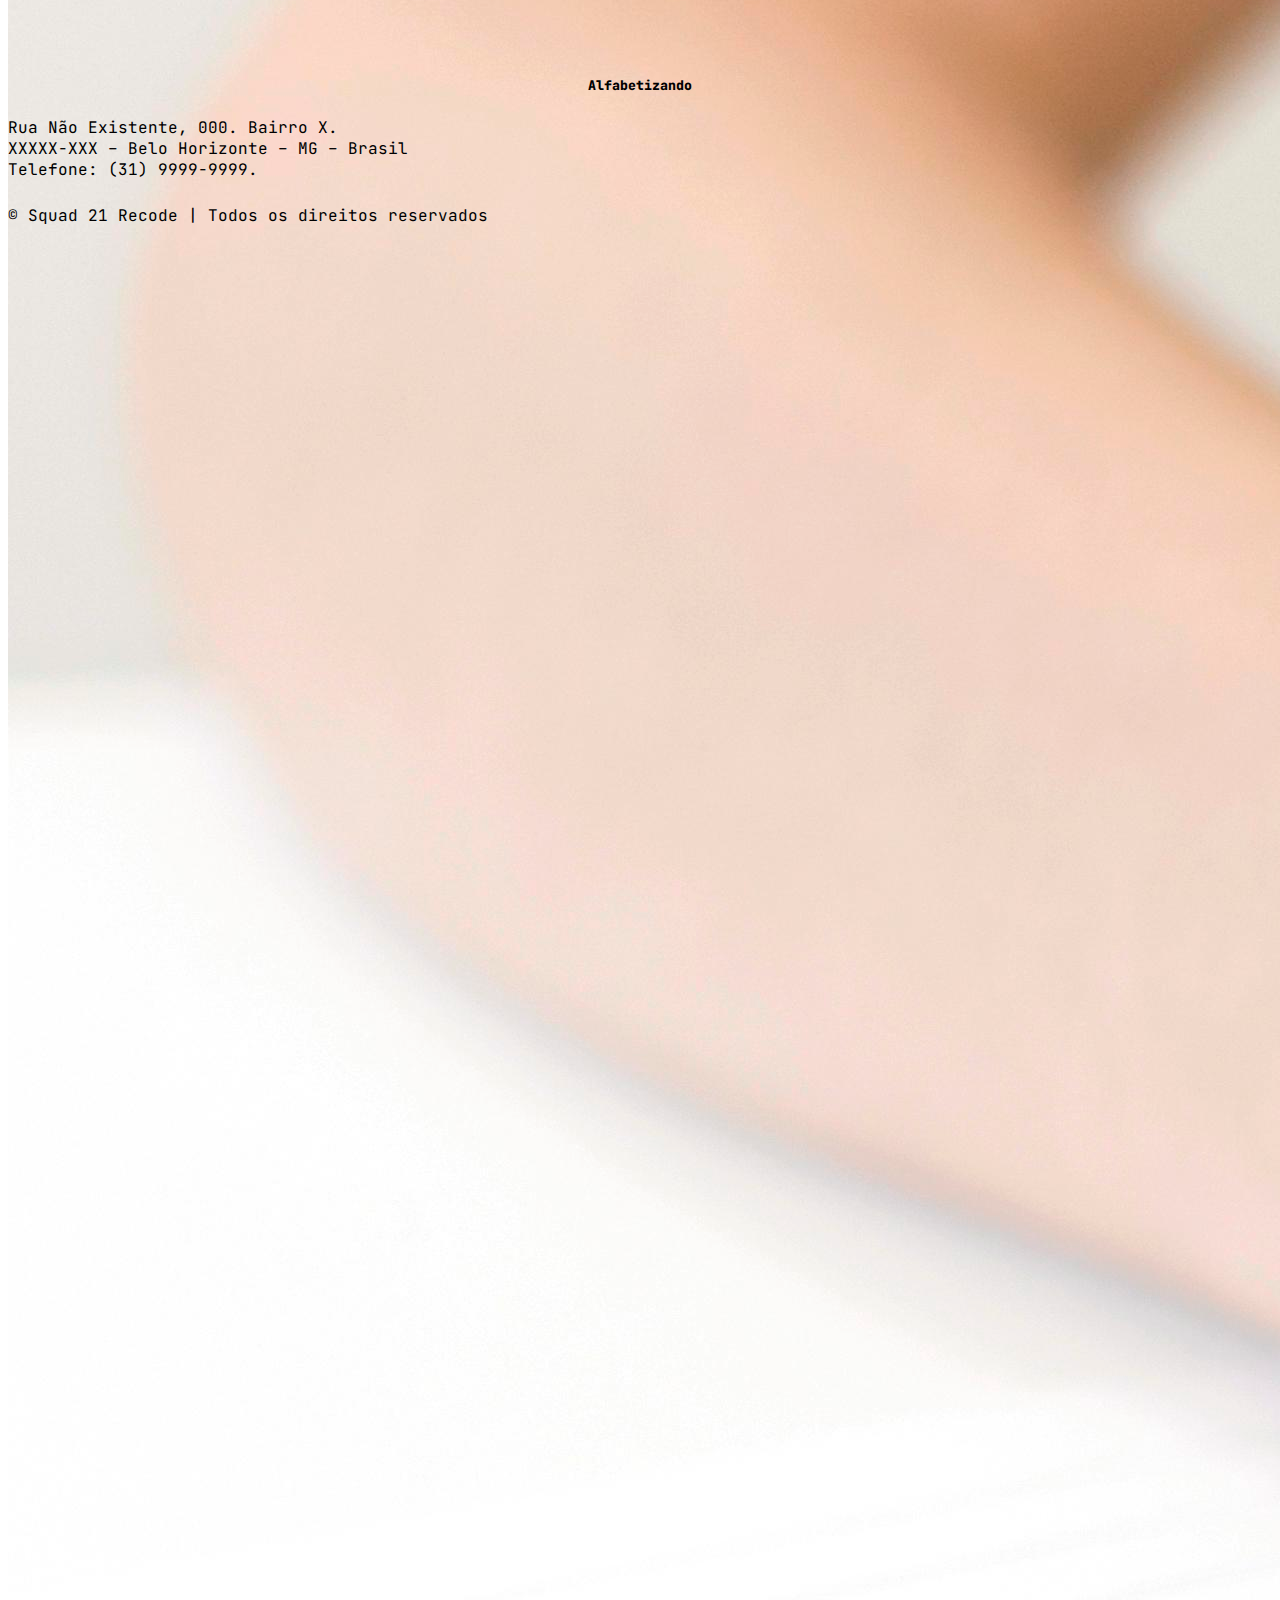
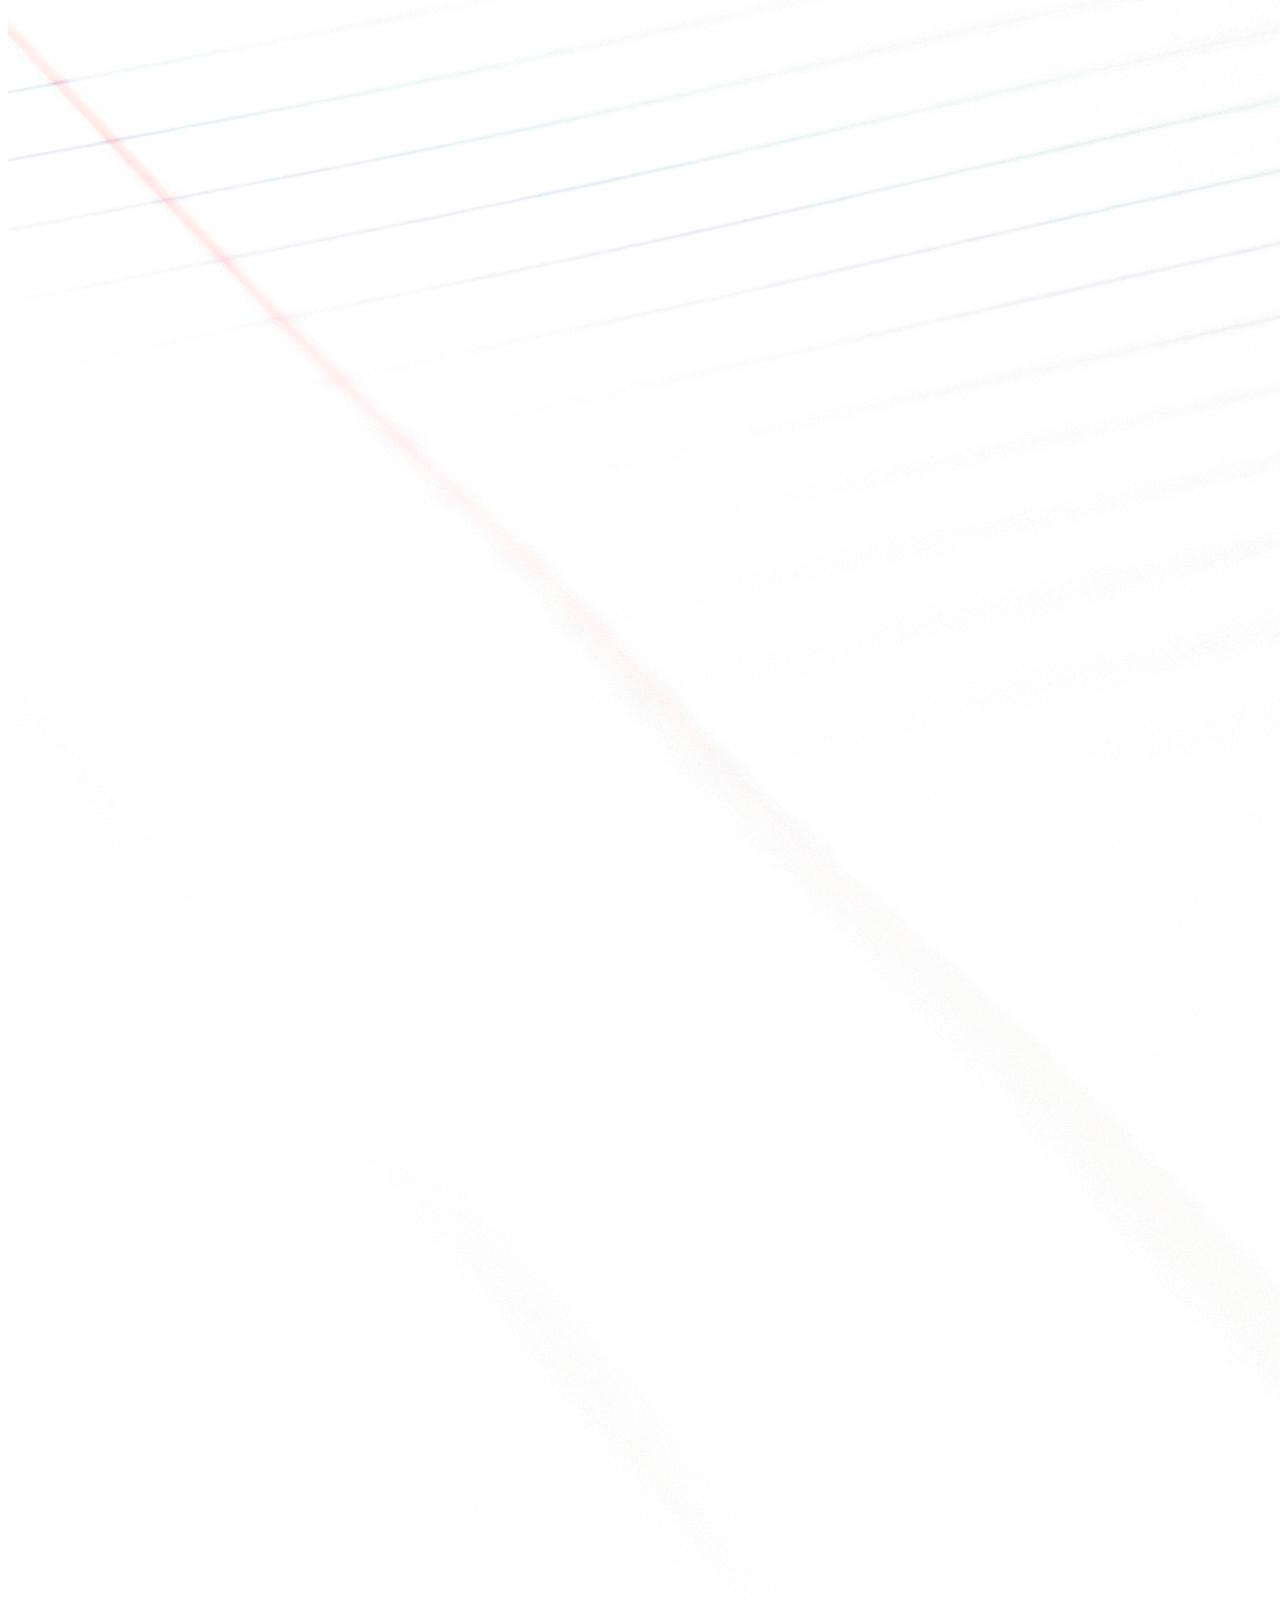
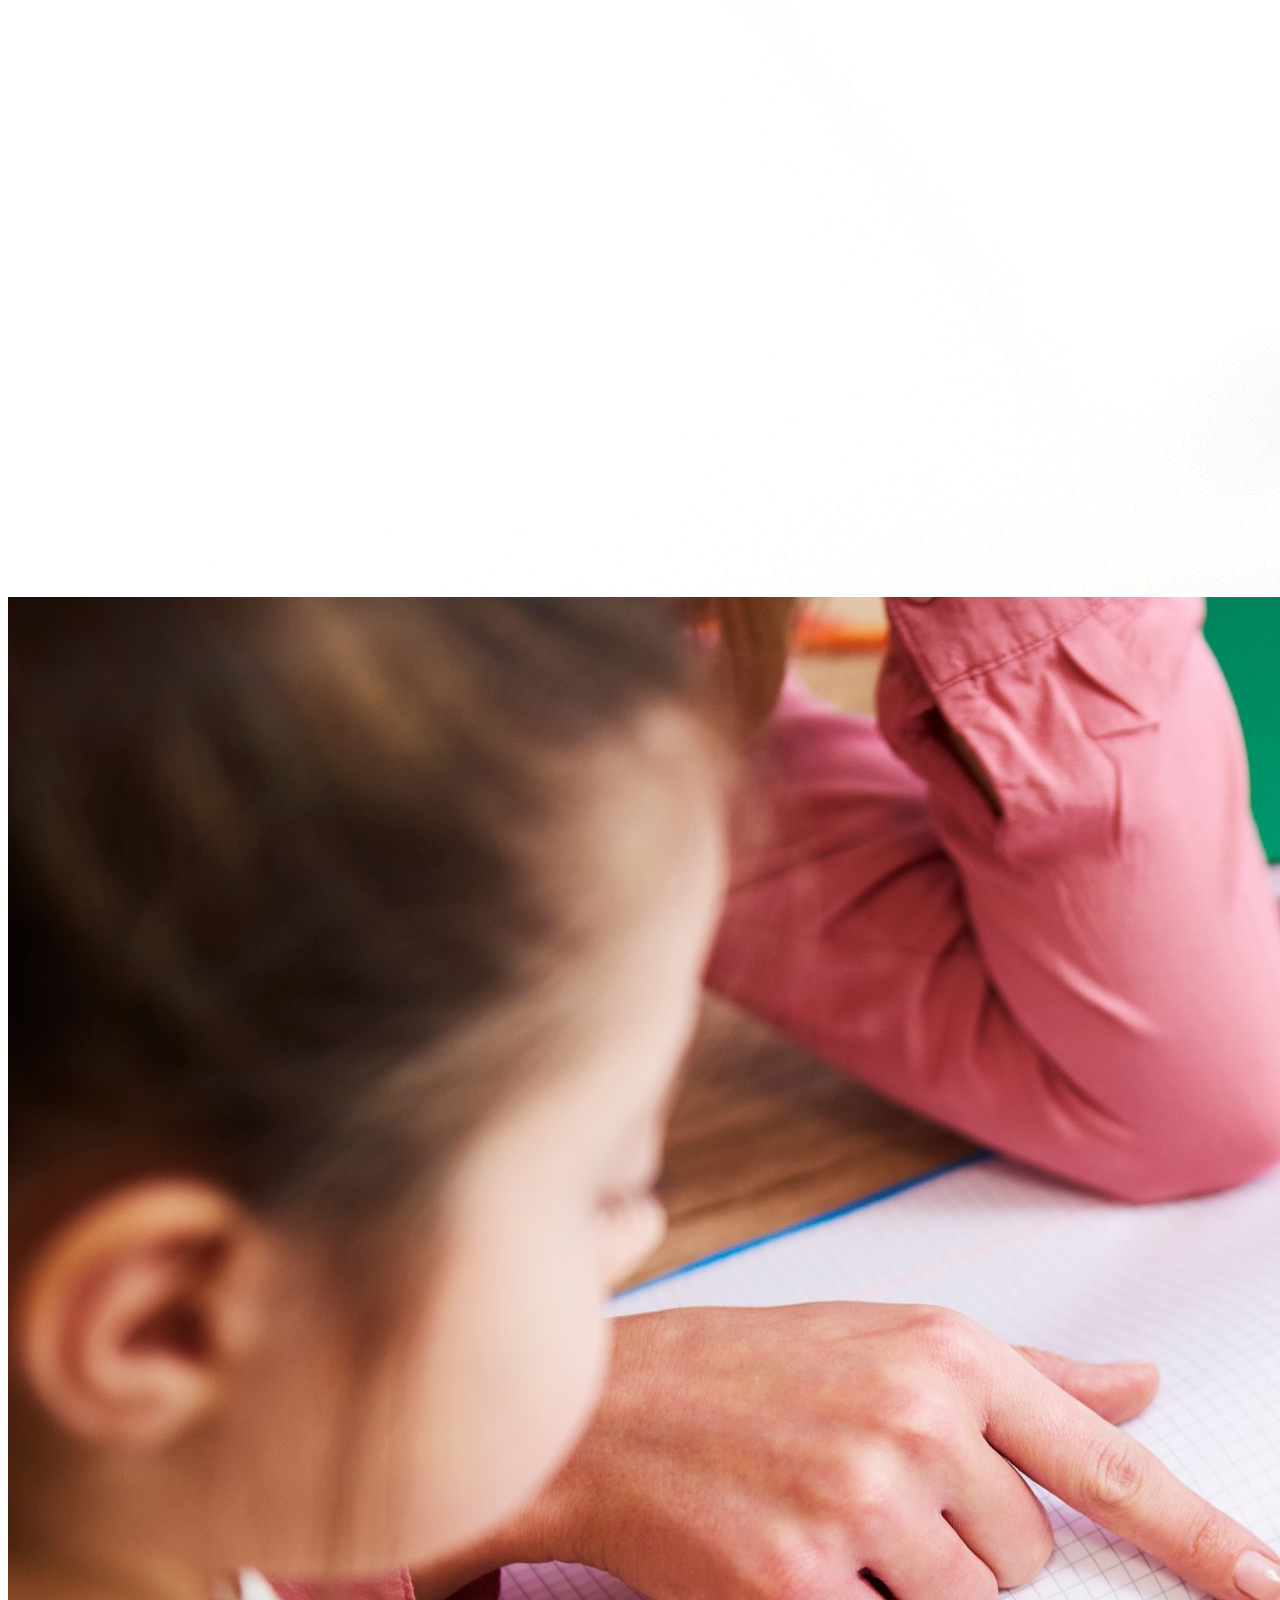
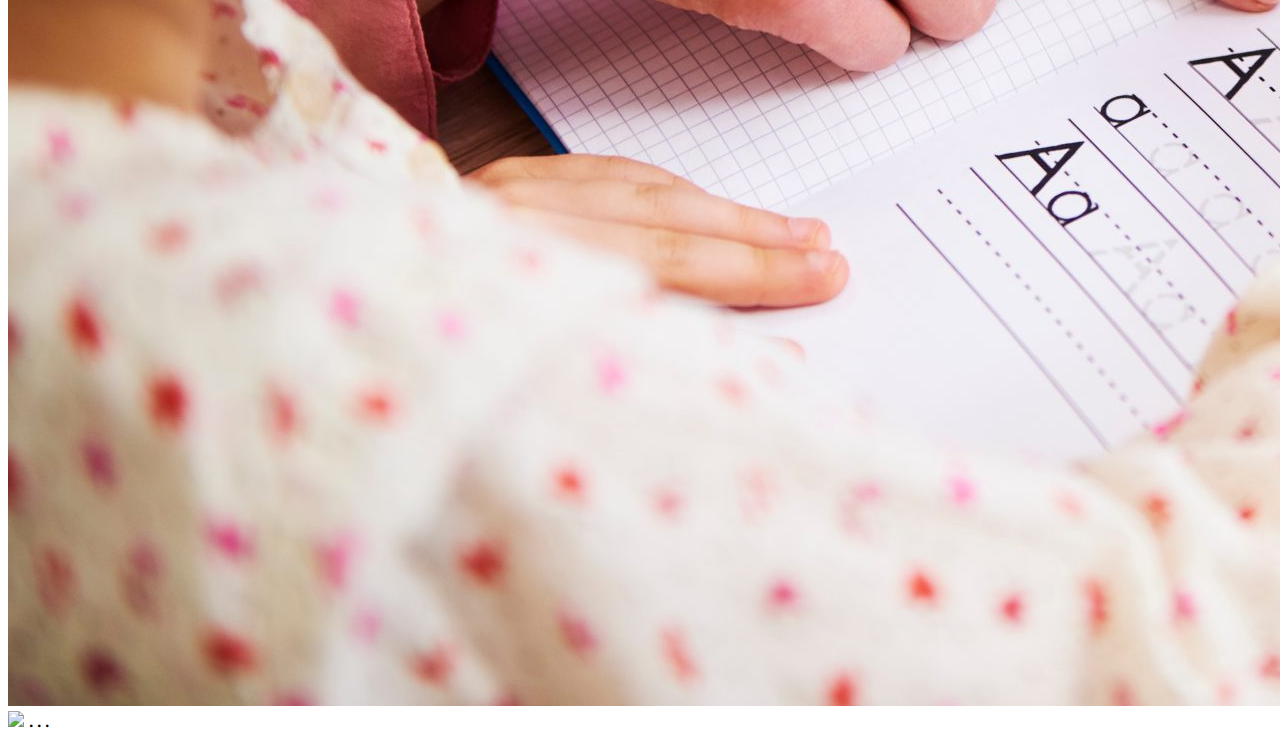
==== commit 094c7c2d: "modal adicionado à página inicial" ====
--- a/index.html
+++ b/index.html
@@ -1,5 +1,6 @@
 <!doctype html>
 <html lang="pt-BR">
+
 <head>
   <meta charset="utf-8">
   <meta name="viewport" content="width=device-width, initial-scale=1">
@@ -18,9 +19,12 @@
   <link href="https://fonts.googleapis.com/css2?family=Chilanka&display=swap" rel="stylesheet">
   <link rel="preconnect" href="https://fonts.googleapis.com">
   <link rel="preconnect" href="https://fonts.gstatic.com" crossorigin>
-  <link href="https://fonts.googleapis.com/css2?family=JetBrains+Mono:wght@500;700&family=Open+Sans:wght@400;700&display=swap" rel="stylesheet">
+  <link
+    href="https://fonts.googleapis.com/css2?family=JetBrains+Mono:wght@500;700&family=Open+Sans:wght@400;700&display=swap"
+    rel="stylesheet">
 </head>
 <body>
+
   <nav class="navbar navbar-expand-lg bg-white">
     <div class="container-fluid">
       <a class="navbar-brand" href="index.html"><img src="imagens/logo.png" alt="logo"></a>
@@ -44,9 +48,81 @@
           </li>
         </ul>
       </div>
-      <div id="vazio"></div>
-    </div>
+      <!-- Button trigger modal -->
+      <button type="button" class="btn btn-primary" data-bs-toggle="modal" data-bs-target="#staticBackdrop">
+        Aluno
+      </button>
+      <!-- Modal -->
+      <div class="modal fade" id="staticBackdrop" data-bs-backdrop="static" data-bs-keyboard="false" tabindex="-1"
+        aria-labelledby="staticBackdropLabel" aria-hidden="true">
+        <div class="modal-dialog">
+          <div class="modal-content">
+            <div class="modal-header">
+              <h5 class="modal-title" id="staticBackdropLabel">Cadastre-se</h5>
+              <button type="button" class="btn-close" data-bs-dismiss="modal" aria-label="Close"></button>
+            </div>
+            <div class="modal-body">
+              <form class="row g-3">
+                <div class="col-12">
+                  <label for="inputEmail4" class="form-label">Nome</label>
+                  <input type="email" class="form-control" id="inputEmail4">
+                </div>
+                <div class="col-12">
+                  <label for="inputAddress" class="form-label">Endereço</label>
+                  <input type="text" class="form-control" id="inputAddress" placeholder="Logradouro, Número, Bairro">
+                </div>
+                <div class="col-md-6">
+                  <label for="inputCity" class="form-label">Cidade</label>
+                  <input type="text" class="form-control" id="inputCity">
+                </div>
+                <div class="col-md-4">
+                  <label for="inputState" class="form-label">Estado</label>
+                  <select id="inputState" class="form-select">
+                    <option selected></option>
+                    <option>AC</option>
+                    <option>AL</option>
+                    <option>AP</option>
+                    <option>AM</option>
+                    <option>BA</option>
+                    <option>CE</option>
+                    <option>DF</option>
+                    <option>ES</option>
+                    <option>GO</option>
+                    <option>MA</option>
+                    <option>MT</option>
+                    <option>MS</option>
+                    <option>MG</option>
+                    <option>PA</option>
+                    <option>PB</option>
+                    <option>PR</option>
+                    <option>PE</option>
+                    <option>PI</option>
+                    <option>RJ</option>
+                    <option>RN</option>
+                    <option>RS</option>
+                    <option>RO</option>
+                    <option>RR</option>
+                    <option>SC</option>
+                    <option>SP</option>
+                    <option>SE</option>
+                    <option>TO</option>
+                  </select>
+                </div>
+                <div class="col-md-2">
+                  <label for="inputZip" class="form-label">CEP</label>
+                  <input type="text" class="form-control" id="inputZip">
+                </div>
+              </form>
+            </div>
+            <div class="modal-footer">
+              <button type="button" class="btn btn-secondary" data-bs-dismiss="modal">Fechar</button>
+              <button type="submit" class="btn btn-primary">Enviar</button>
+            </div>
+          </div>
+        </div>
+      </div>
   </nav>
+  
   <header id="carouselExampleIndicators" class="carousel slide" data-bs-ride="true">
     <div class="carousel-indicators">
       <button type="button" data-bs-target="#carouselExampleIndicators" data-bs-slide-to="0" class="active"
@@ -123,8 +199,8 @@
           <div id="text-2" class="widget widget_text">
             <h5 class="widgettitle title m_title m_title_ext text-custom"><strong>Alfabetizando</strong></h5>
             <div class="textwidget">
-                Rua Não Existente, 000.&nbsp;Bairro X.&nbsp;<br>XXXXX-XXX – Belo Horizonte – MG – Brasil<br>Telefone: (31)
-                9999-9999.</p>
+              Rua Não Existente, 000.&nbsp;Bairro X.&nbsp;<br>XXXXX-XXX – Belo Horizonte – MG – Brasil<br>Telefone: (31)
+              9999-9999.</p>
               <hr size="1">
             </div>
             &copy; Squad 21 Recode | Todos os direitos reservados
@@ -134,4 +210,5 @@
     </div>
   </footer>
 </body>
+
 </html>